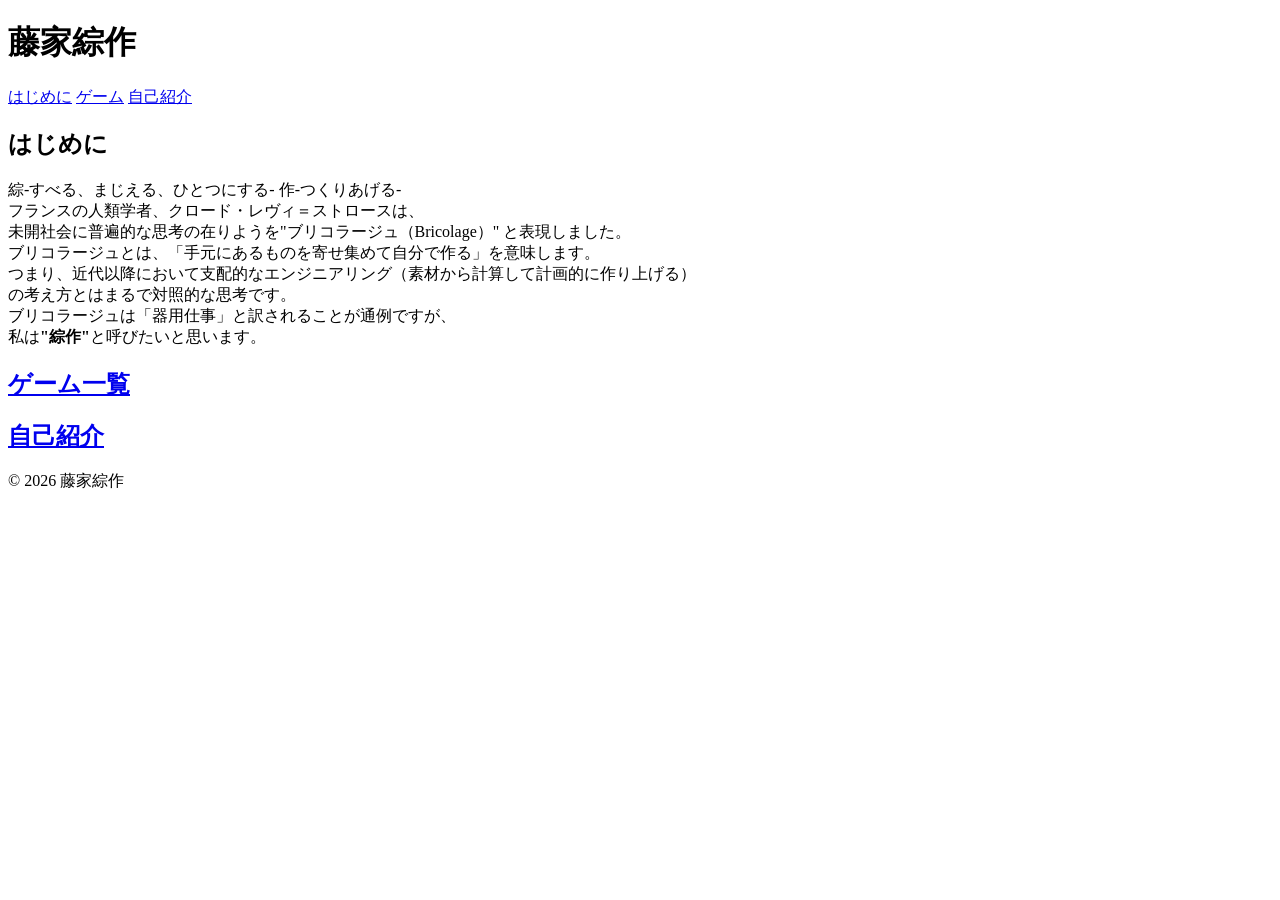
==== index.html @ a9dcccd0 "Update index.html" ====
<!DOCTYPE html>
<html lang="ja">
   <head>
     <meta charset="UTF-8">
     <title>藤家綜作</title>
     <link rel="stylesheet" href="assets/CSS/style.css">
   </head>

  <body>
      <header>
          <h1>藤家綜作</h1>
              <nav>
                    <a href="index.html" class="active">はじめに</a>
                    <a href="games.html" >ゲーム</a>
                    <a href="about.html">自己紹介</a>
              </nav>
       </header>

       <main>
           <section>
              <h2>はじめに</h2>
                <p><pc>綜</pc>-すべる、まじえる、ひとつにする- <pc>作</pc>-つくりあげる-<br>
                    フランスの人類学者、クロード・レヴィ＝ストロースは、<br>
                    未開社会に普遍的な思考の在りようを"ブリコラージュ（Bricolage）" と表現しました。<br>
                    ブリコラージュとは、「手元にあるものを寄せ集めて自分で作る」を意味します。<br>
                    つまり、近代以降において支配的なエンジニアリング（素材から計算して計画的に作り上げる）<br>
                    の考え方とはまるで対照的な思考です。<br>
                    ブリコラージュは「器用仕事」と訳されることが通例ですが、<br>
                    私は<strong>"綜作"</strong>と呼びたいと思います。<br>
                    


                    </p>
           </section>

           <section>
              <h2>
                 <a href="games.html">ゲーム一覧</a>
              </h2>
           </section>

           <section>
               <h2>
                     <a href="about.html">自己紹介</a>
               </h2>
           </section>


       </main>

       <footer>
          <p>&copy; 2026 藤家綜作</p>
       </footer>

    </body>
</html>
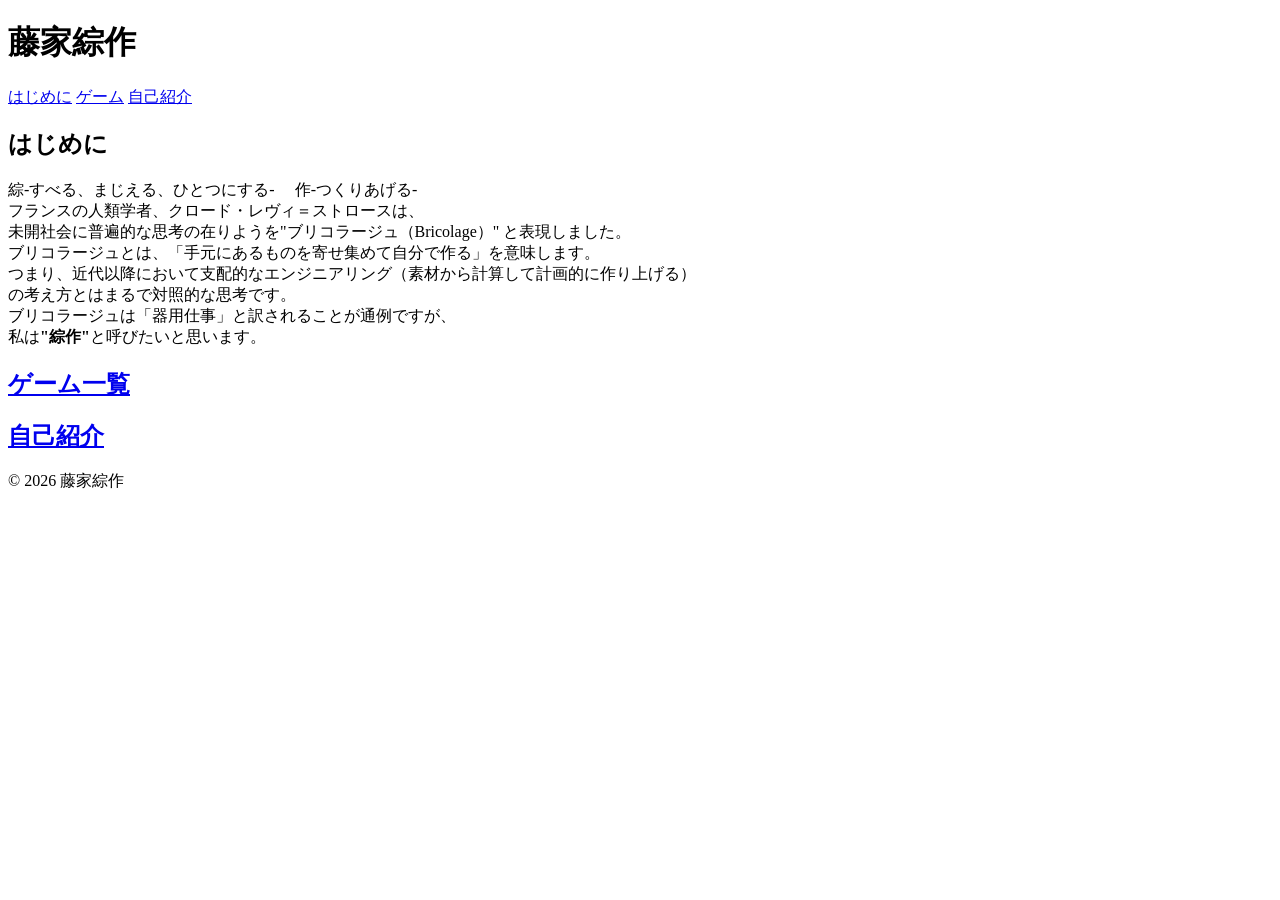
==== commit d74ff469: "Update index.html" ====
--- a/index.html
+++ b/index.html
@@ -19,7 +19,7 @@
        <main>
            <section>
               <h2>はじめに</h2>
-                <p><pc>綜</pc>-すべる、まじえる、ひとつにする- <pc>作</pc>-つくりあげる-<br>
+                <p><pc>綜</pc>-すべる、まじえる、ひとつにする-　 <pc>作</pc>-つくりあげる-<br>
                     フランスの人類学者、クロード・レヴィ＝ストロースは、<br>
                     未開社会に普遍的な思考の在りようを"ブリコラージュ（Bricolage）" と表現しました。<br>
                     ブリコラージュとは、「手元にあるものを寄せ集めて自分で作る」を意味します。<br>
